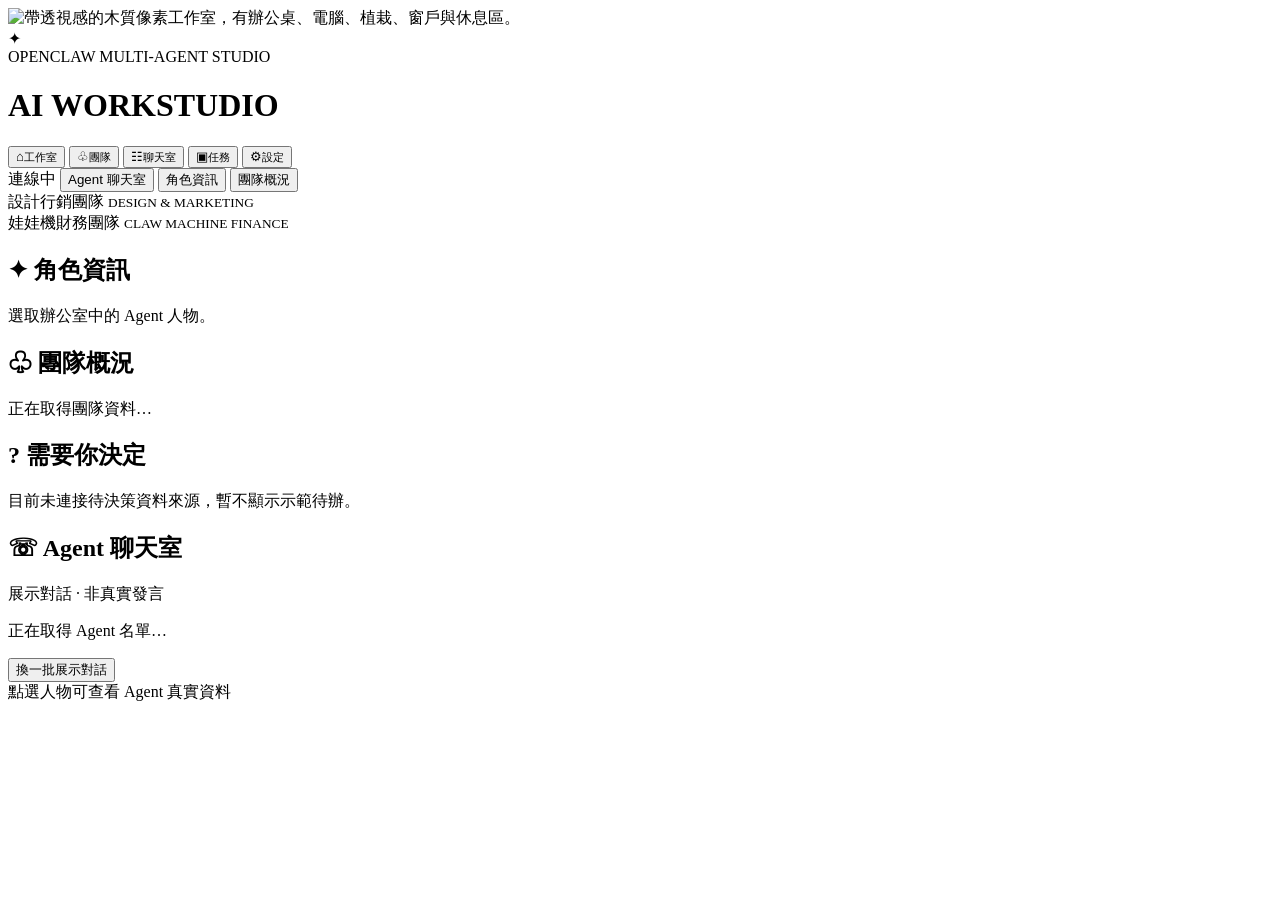
==== src/workstudio/public/scene-v2.html @ 318cdd42 "feat(workstudio): add interactive perspective studio preview with scene-embedded controls" ====
<!doctype html>
<html lang="zh-Hant">
<head>
<meta charset="utf-8">
<meta name="viewport" content="width=device-width,initial-scale=1">
<title>AI WORKSTUDIO｜場景式工作室</title>
<link rel="stylesheet" href="/workstudio/scene-v2.css">
</head>
<body>
<div class="studio-viewport" id="studioViewport">
 <div class="studio-document" id="studioDocument">
  <main class="scene" id="scene" aria-label="可互動的透視工作室">
   <img class="scene-art" src="/workstudio/scene-v2-art.svg" alt="帶透視感的木質像素工作室，有辦公桌、電腦、植栽、窗戶與休息區。"/>
   <header class="scene-title scene-physical" aria-label="工作室招牌">
      <span class="scene-paw" aria-hidden="true">✦</span>
      <div><span class="overline">OPENCLAW MULTI-AGENT STUDIO</span><h1>AI WORKSTUDIO</h1></div>
   </header>
   <nav class="control-station scene-physical" aria-label="工作室操作控制台">
      <button class="station-btn selected" id="navHome" type="button" aria-label="工作室" title="工作室">⌂<small>工作室</small></button>
      <button class="station-btn" id="navTeam" type="button" aria-label="團隊概況" title="團隊概況">♧<small>團隊</small></button>
      <button class="station-btn" id="navChat" type="button" aria-label="Agent 聊天室" title="聊天室">☷<small>聊天室</small></button>
      <button class="station-btn" id="navTasks" type="button" aria-label="需要你決定" title="需要你決定">▣<small>任務</small></button>
      <button class="station-btn" id="navSettings" type="button" aria-label="工作室設定" title="設定">⚙<small>設定</small></button>
   </nav>
   <div class="system-station scene-physical">
      <span class="online-chip" id="connection">連線中</span>
      <button id="topChat" type="button">Agent 聊天室</button>
      <button id="topAgent" type="button">角色資訊</button>
      <button id="topTeam" type="button">團隊概況</button>
   </div>
   <div class="team-plaque design-plaque scene-physical">設計行銷團隊 <small>DESIGN & MARKETING</small></div>
   <div class="team-plaque finance-plaque scene-physical">娃娃機財務團隊 <small>CLAW MACHINE FINANCE</small></div>
   <section class="scene-people" id="scenePeople" aria-label="Agent 人物與工位"></section>
   <section class="game-screen profile-screen scene-physical" id="profileScreen" aria-label="角色資訊看板">
      <h2><span aria-hidden="true">✦</span> 角色資訊</h2>
      <div class="profile-body" id="profileBody"><p class="notice">選取辦公室中的 Agent 人物。</p></div>
   </section>
   <section class="game-screen team-screen scene-physical" id="teamScreen" aria-label="團隊公告板">
      <h2><span aria-hidden="true">♧</span> 團隊概況</h2>
      <div id="teamBoard" class="team-board"><p class="notice">正在取得團隊資料…</p></div>
   </section>
   <section class="game-screen decision-screen scene-physical" id="decisionScreen" aria-label="待決策資訊">
      <h2><span aria-hidden="true">?</span> 需要你決定</h2>
      <p id="decisionText" class="notice">目前未連接待決策資料來源，暫不顯示示範待辦。</p>
   </section>
   <section class="chat-screen scene-physical" id="chatScreen" aria-label="Agent 展示聊天室">
      <header class="chat-heading"><h2>☏ Agent 聊天室</h2><span class="demo-pill">展示對話 · 非真實發言</span></header>
      <div id="demoChat" class="chat-feed"><p class="notice">正在取得 Agent 名單…</p></div>
      <button id="chatRefresh" class="chat-refresh" type="button">換一批展示對話</button>
   </section>
   <div class="scene-hint scene-physical" id="sceneHint">點選人物可查看 Agent 真實資料</div>
  </main>
 </div>
</div>
<script src="/workstudio/scene-v2.js" defer></script>
</body>
</html>
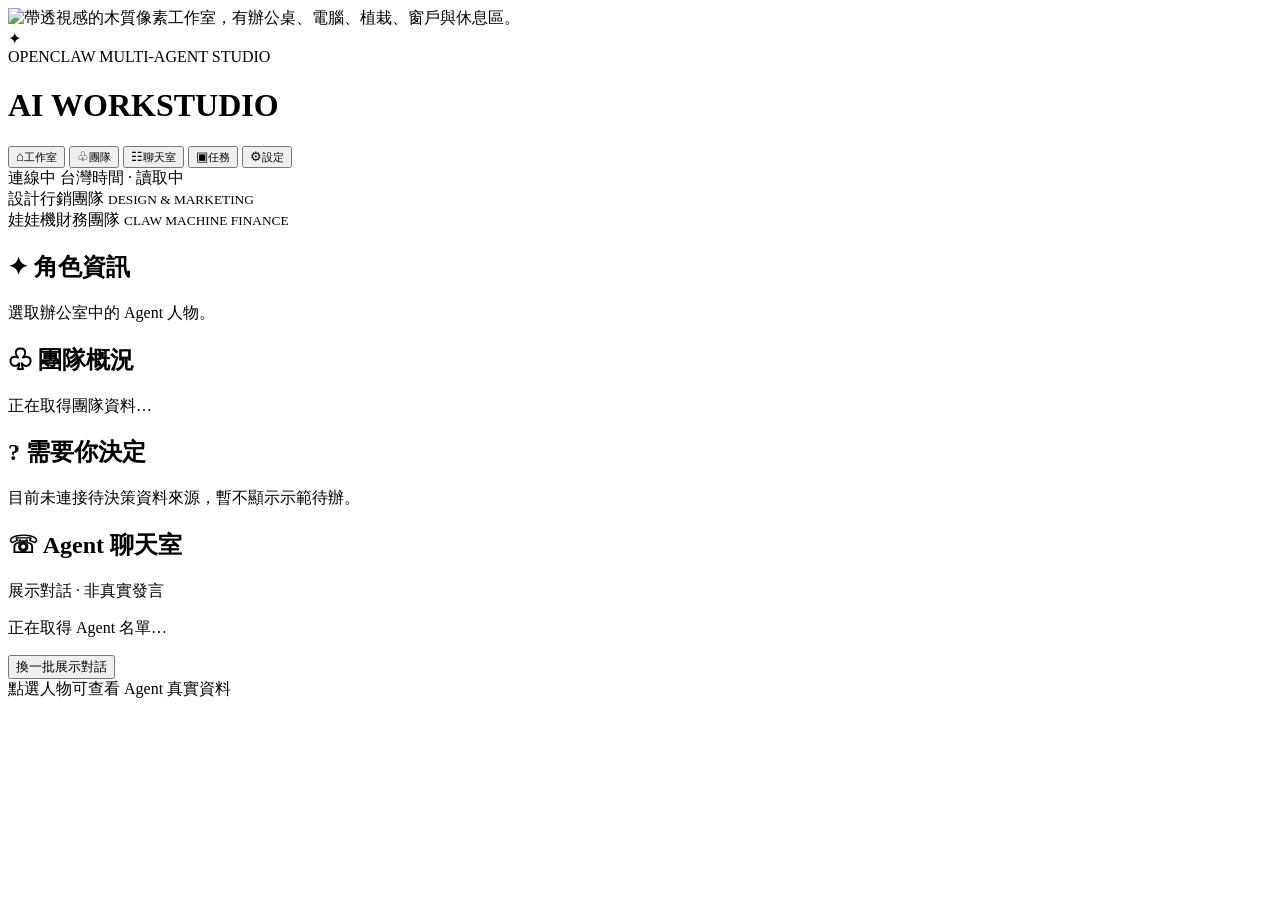
==== commit b796d81c: "feat(workstudio): simplify embedded wall status to Gateway connection and Taipei clock" ====
--- a/src/workstudio/public/scene-v2.html
+++ b/src/workstudio/public/scene-v2.html
@@ -5,6 +5,7 @@
 <meta name="viewport" content="width=device-width,initial-scale=1">
 <title>AI WORKSTUDIO｜場景式工作室</title>
 <link rel="stylesheet" href="/workstudio/scene-v2.css">
+<link rel="stylesheet" href="/workstudio/scene-integrated.css">
 </head>
 <body>
 <div class="studio-viewport" id="studioViewport">
@@ -22,11 +23,9 @@
       <button class="station-btn" id="navTasks" type="button" aria-label="需要你決定" title="需要你決定">▣<small>任務</small></button>
       <button class="station-btn" id="navSettings" type="button" aria-label="工作室設定" title="設定">⚙<small>設定</small></button>
    </nav>
-   <div class="system-station scene-physical">
-      <span class="online-chip" id="connection">連線中</span>
-      <button id="topChat" type="button">Agent 聊天室</button>
-      <button id="topAgent" type="button">角色資訊</button>
-      <button id="topTeam" type="button">團隊概況</button>
+   <div class="system-station scene-physical" aria-label="工作室系統狀態">
+      <span class="online-chip" id="connection" role="status">連線中</span>
+      <time class="scene-clock" id="sceneClock" aria-label="台灣時間">台灣時間 · 讀取中</time>
    </div>
    <div class="team-plaque design-plaque scene-physical">設計行銷團隊 <small>DESIGN & MARKETING</small></div>
    <div class="team-plaque finance-plaque scene-physical">娃娃機財務團隊 <small>CLAW MACHINE FINANCE</small></div>
